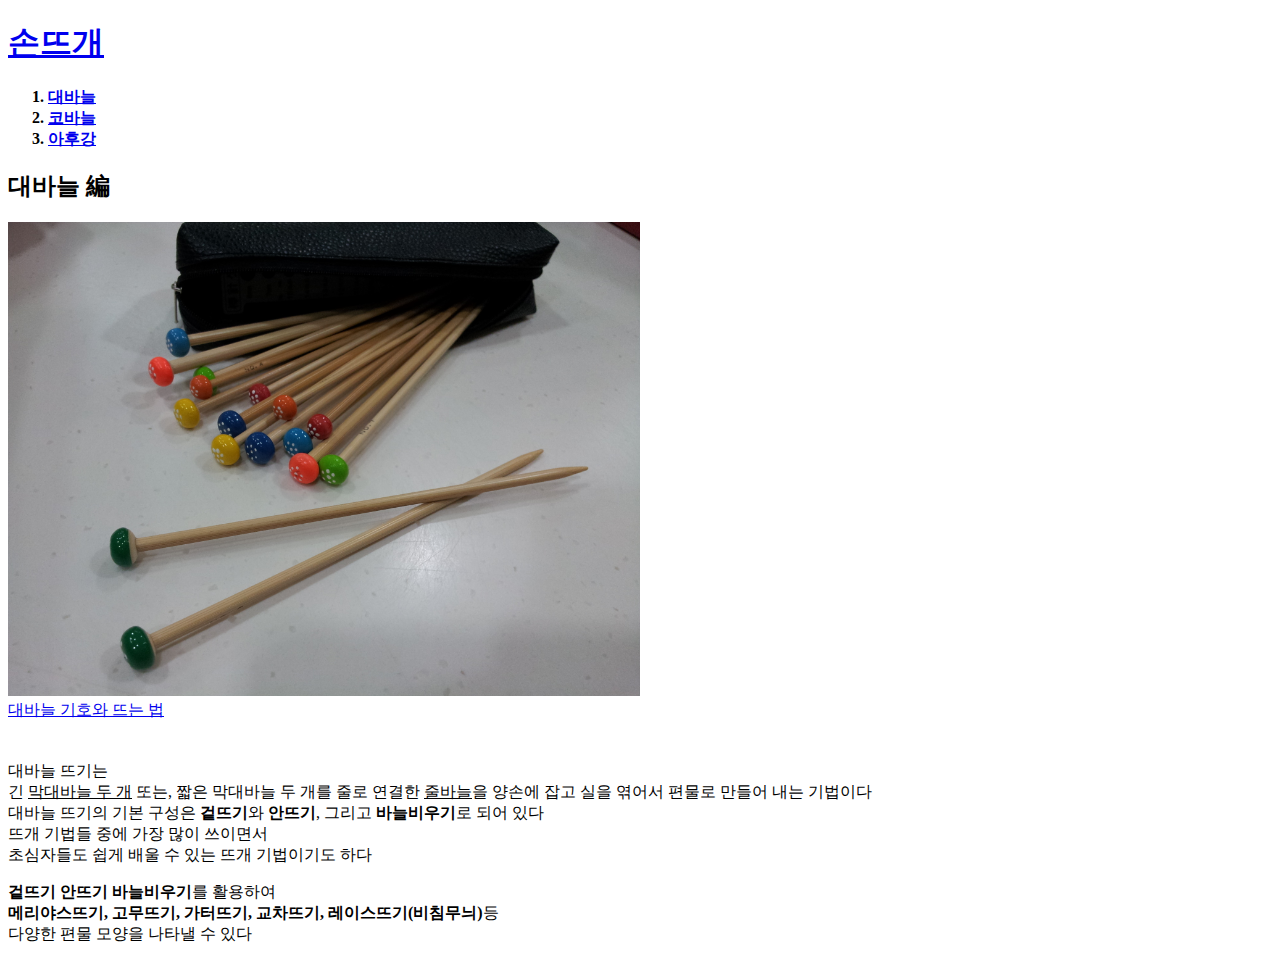
==== 대바늘.html @ d346aeb7 "Add files via upload" ====
<!doctype html>
<html>
<head>
  <title>mj홍의 손뜨개</title>
 <meta charset="utf-8">
</head>

<body>
  <h1><a href="index.html">손뜨개</a></h1>
  <ol><strong>
      <li><a href="대바늘.html">대바늘</a></li>
      <li><a href="코바늘.html">코바늘</a></li>
      <li><a href="아후강.html">아후강</a></li>
  </strong></ol>

  <h2>대바늘 編</h2>

  <img src="대바늘2.jpg"width="50%"><br>

  <a href="http://mjhong.com/110044843031" target="_blank" title="대바늘 기초">
    대바늘 기호와 뜨는 법</a>

  <p style="margin-top:40px">대바늘 뜨기는<br>
  긴 <u>막대바늘 두 개</u> 또는, 짧은 막대바늘 두 개를 줄로 연결한 <u>줄바늘</u>을
  양손에 잡고 실을 엮어서 편물로 만들어 내는 기법이다<br>
  대바늘 뜨기의 기본 구성은 <strong>겉뜨기</strong>와 <strong>안뜨기</strong>,
  그리고 <strong>바늘비우기</strong>로 되어 있다<br>
  뜨개 기법들 중에 가장 많이 쓰이면서<br>
  초심자들도 쉽게 배울 수 있는 뜨개 기법이기도 하다</P>
  <p><strong>겉뜨기 안뜨기 바늘비우기</strong>를 활용하여<br>
  <strong>메리야스뜨기, 고무뜨기, 가터뜨기, 교차뜨기, 레이스뜨기(비침무늬)</strong>등<br>
  다양한 편물 모양을 나타낼 수 있다</p>


  <div id="disqus_thread"></div>
<script>

/**
*  RECOMMENDED CONFIGURATION VARIABLES: EDIT AND UNCOMMENT THE SECTION BELOW TO INSERT DYNAMIC VALUES FROM YOUR PLATFORM OR CMS.
*  LEARN WHY DEFINING THESE VARIABLES IS IMPORTANT: https://disqus.com/admin/universalcode/#configuration-variables*/
/*
var disqus_config = function () {
this.page.url = PAGE_URL;  // Replace PAGE_URL with your page's canonical URL variable
this.page.identifier = PAGE_IDENTIFIER; // Replace PAGE_IDENTIFIER with your page's unique identifier variable
};
*/
(function() { // DON'T EDIT BELOW THIS LINE
var d = document, s = d.createElement('script');
s.src = 'https://mjhong-1.disqus.com/embed.js';
s.setAttribute('data-timestamp', +new Date());
(d.head || d.body).appendChild(s);
})();
</script>
<noscript>Please enable JavaScript to view the <a href="https://disqus.com/?ref_noscript">comments powered by Disqus.</a></noscript>

</body>
</html>
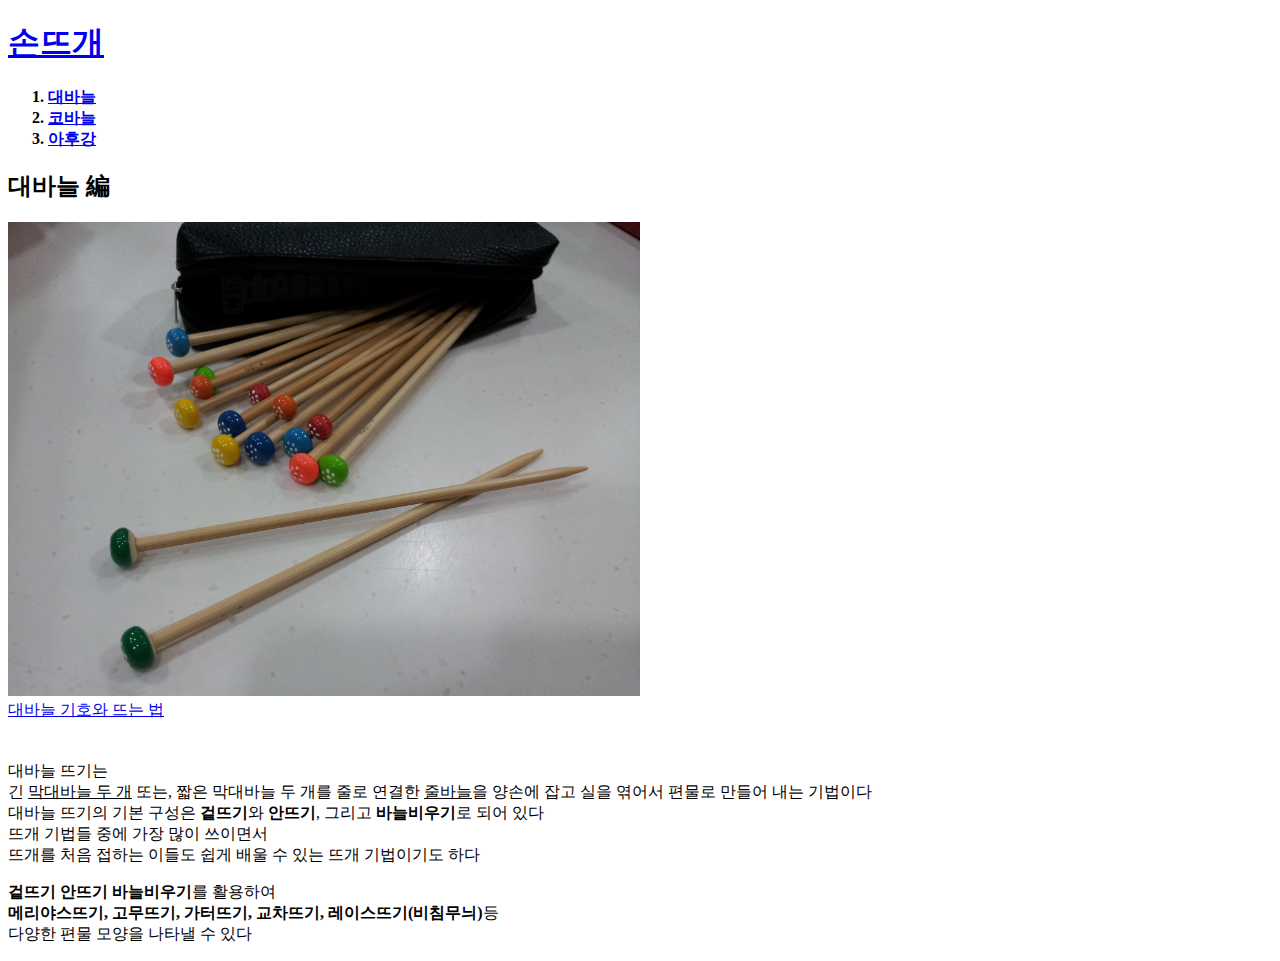
==== commit cb2e29c4: "Add files via upload" ====
--- a/대바늘.html
+++ b/대바늘.html
@@ -26,7 +26,7 @@
   대바늘 뜨기의 기본 구성은 <strong>겉뜨기</strong>와 <strong>안뜨기</strong>,
   그리고 <strong>바늘비우기</strong>로 되어 있다<br>
   뜨개 기법들 중에 가장 많이 쓰이면서<br>
-  초심자들도 쉽게 배울 수 있는 뜨개 기법이기도 하다</P>
+  뜨개를 처음 접하는 이들도 쉽게 배울 수 있는 뜨개 기법이기도 하다</P>
   <p><strong>겉뜨기 안뜨기 바늘비우기</strong>를 활용하여<br>
   <strong>메리야스뜨기, 고무뜨기, 가터뜨기, 교차뜨기, 레이스뜨기(비침무늬)</strong>등<br>
   다양한 편물 모양을 나타낼 수 있다</p>
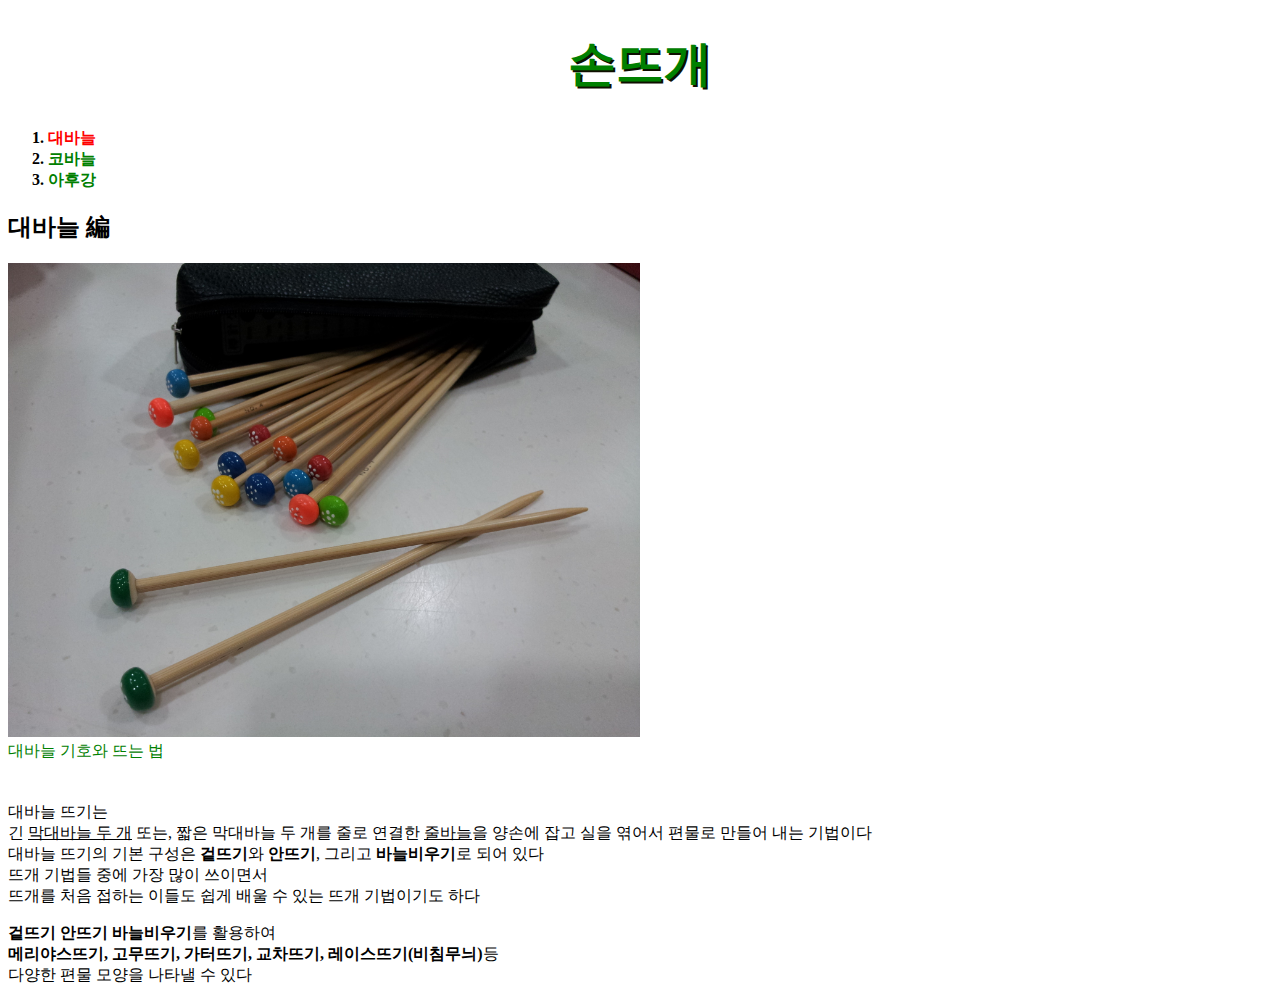
==== commit 9a08b106: "Add files via upload" ====
--- a/대바늘.html
+++ b/대바늘.html
@@ -3,12 +3,28 @@
 <head>
   <title>mj홍의 손뜨개</title>
  <meta charset="utf-8">
+ <style>
+  #active{
+    color: red;
+  }
+   a{
+     color:green;
+     text-decoration: none;
+   }
+   .saw{
+     color:gray;
+   }
+   h1{
+     font-size:300%;
+     text-align: center;text-shadow:2px 2px #0f0f00;
+   }
+ </style>
 </head>
 
 <body>
   <h1><a href="index.html">손뜨개</a></h1>
   <ol><strong>
-      <li><a href="대바늘.html">대바늘</a></li>
+      <li><a href="대바늘.html"class="saw" id="active">대바늘</a></li>
       <li><a href="코바늘.html">코바늘</a></li>
       <li><a href="아후강.html">아후강</a></li>
   </strong></ol>
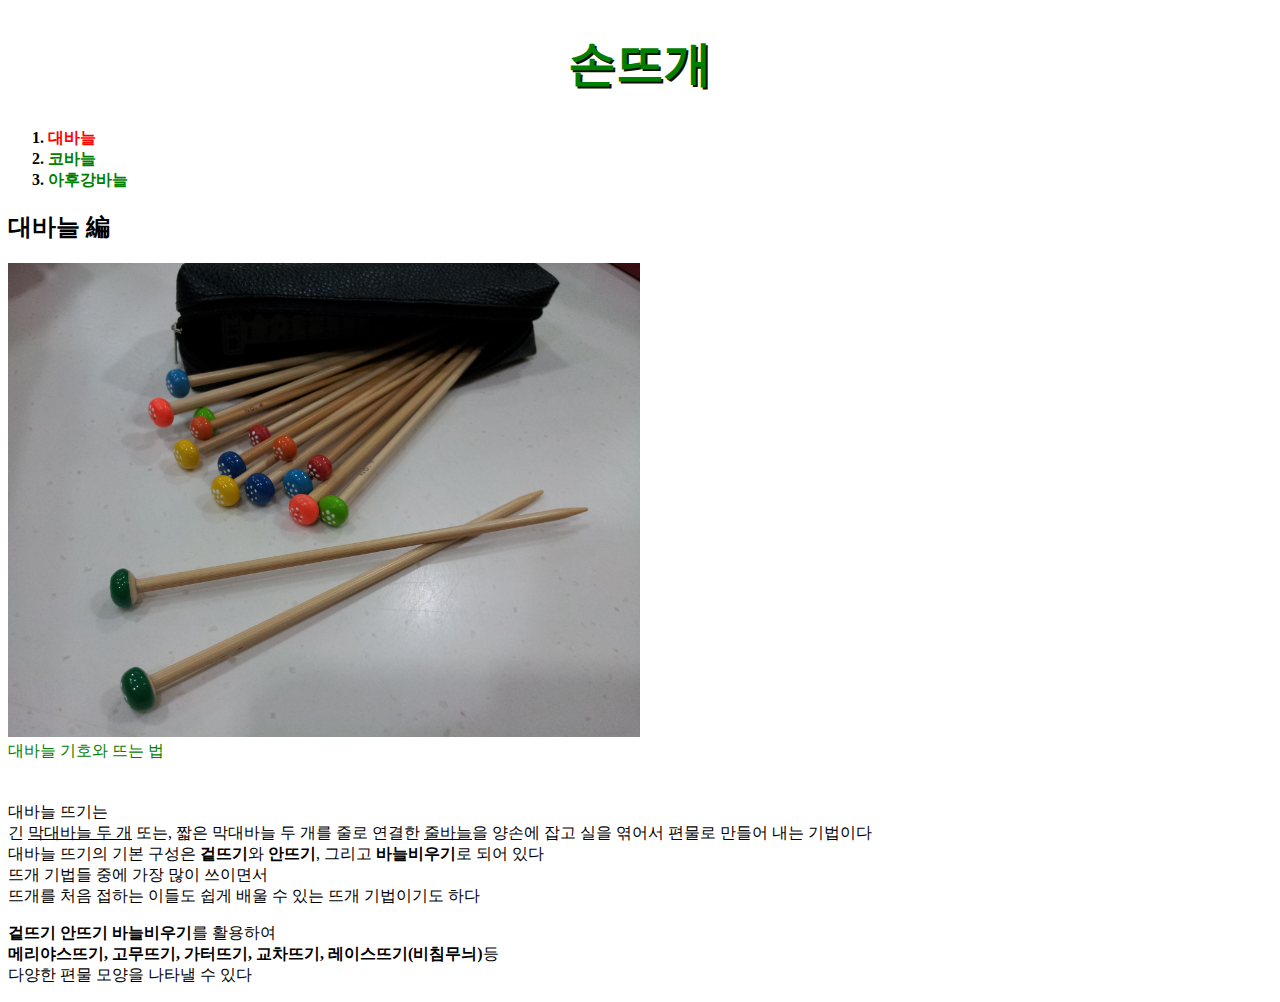
==== commit 9c3cde36: "Add files via upload" ====
--- a/대바늘.html
+++ b/대바늘.html
@@ -26,7 +26,7 @@
   <ol><strong>
       <li><a href="대바늘.html"class="saw" id="active">대바늘</a></li>
       <li><a href="코바늘.html">코바늘</a></li>
-      <li><a href="아후강.html">아후강</a></li>
+      <li><a href="아후강.html">아후강바늘</a></li>
   </strong></ol>
 
   <h2>대바늘 編</h2>
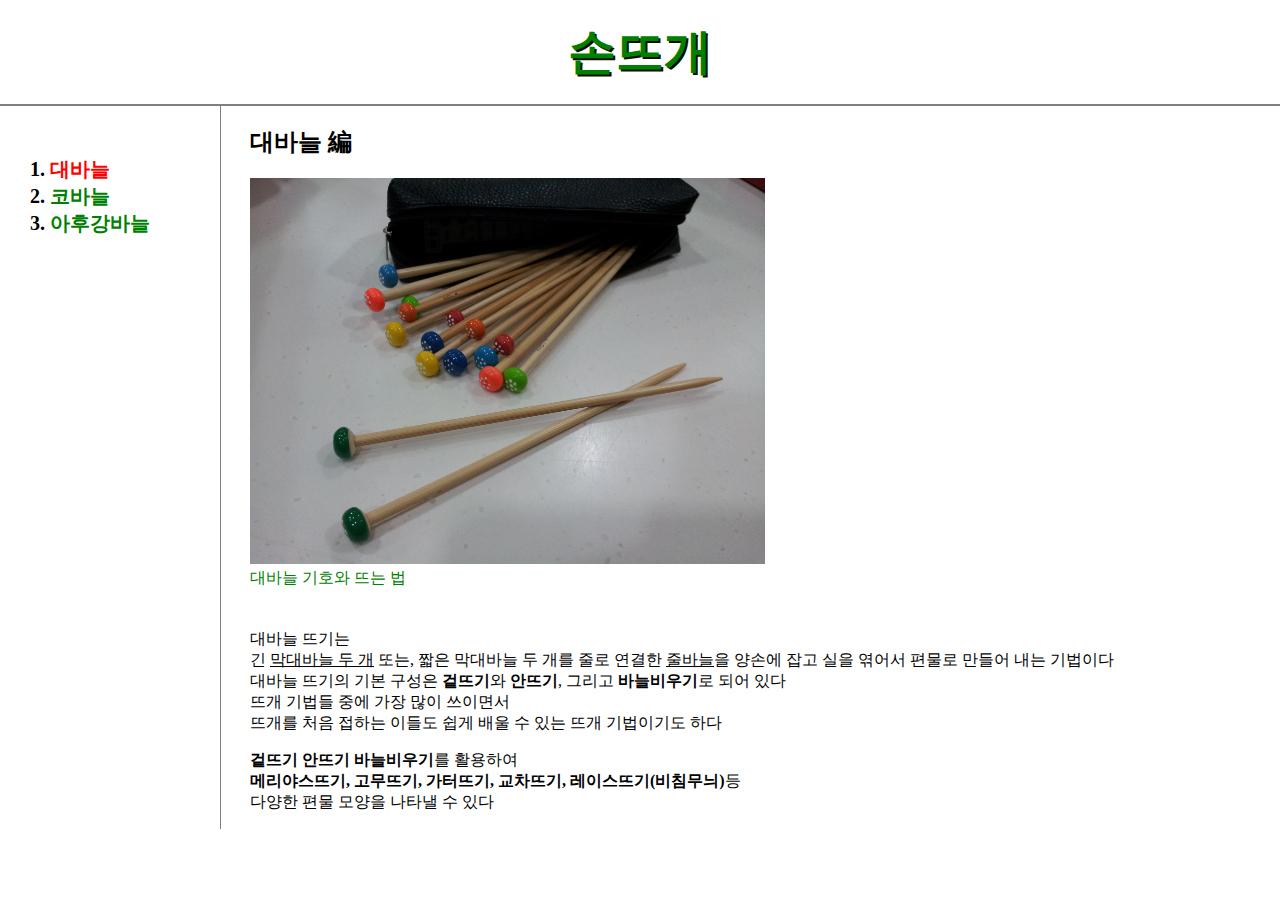
==== commit b7ebac4a: "Add files via upload" ====
--- a/대바늘.html
+++ b/대바늘.html
@@ -11,42 +11,58 @@
      color:green;
      text-decoration: none;
    }
-   .saw{
-     color:gray;
+   body{
+     margin: 0;
    }
    h1{
-     font-size:300%;
-     text-align: center;text-shadow:2px 2px #0f0f00;
+     font-size:300%;text-align:center;
+     text-shadow:2px 2px #0f0f00;
+     border-bottom:  2px solid grey;
+     padding: 20px;
+     margin:0;
+   }
+   ol{
+     font-size:20px;
+     border-right: 1px solid grey;
+     width: 120px;
+     margin: 0;
+     padding:50px;
+   }
+   #grid{
+     display: grid;
+     grid-template-columns: 250px 1fr;
    }
  </style>
 </head>
 
-<body>
-  <h1><a href="index.html">손뜨개</a></h1>
-  <ol><strong>
-      <li><a href="대바늘.html"class="saw" id="active">대바늘</a></li>
-      <li><a href="코바늘.html">코바늘</a></li>
-      <li><a href="아후강.html">아후강바늘</a></li>
-  </strong></ol>
+    <body>
+      <h1><a href="index.html">손뜨개</a></h1>
+    <div id="grid">
+        <ol><strong>
+            <li><a href="대바늘.html"class="saw" id="active">대바늘</a></li>
+            <li><a href="코바늘.html">코바늘</a></li>
+            <li><a href="아후강.html">아후강바늘</a></li>
+        </strong></ol>
+      <div>
+        <h2>대바늘 編</h2>
 
-  <h2>대바늘 編</h2>
+        <img src="대바늘2.jpg"width="50%"><br>
 
-  <img src="대바늘2.jpg"width="50%"><br>
+        <a href="http://mjhong.com/110044843031" target="_blank" title="대바늘 기초">
+          대바늘 기호와 뜨는 법</a>
 
-  <a href="http://mjhong.com/110044843031" target="_blank" title="대바늘 기초">
-    대바늘 기호와 뜨는 법</a>
-
-  <p style="margin-top:40px">대바늘 뜨기는<br>
-  긴 <u>막대바늘 두 개</u> 또는, 짧은 막대바늘 두 개를 줄로 연결한 <u>줄바늘</u>을
-  양손에 잡고 실을 엮어서 편물로 만들어 내는 기법이다<br>
-  대바늘 뜨기의 기본 구성은 <strong>겉뜨기</strong>와 <strong>안뜨기</strong>,
-  그리고 <strong>바늘비우기</strong>로 되어 있다<br>
-  뜨개 기법들 중에 가장 많이 쓰이면서<br>
-  뜨개를 처음 접하는 이들도 쉽게 배울 수 있는 뜨개 기법이기도 하다</P>
-  <p><strong>겉뜨기 안뜨기 바늘비우기</strong>를 활용하여<br>
-  <strong>메리야스뜨기, 고무뜨기, 가터뜨기, 교차뜨기, 레이스뜨기(비침무늬)</strong>등<br>
-  다양한 편물 모양을 나타낼 수 있다</p>
-
+        <p style="margin-top:40px">대바늘 뜨기는<br>
+        긴 <u>막대바늘 두 개</u> 또는, 짧은 막대바늘 두 개를 줄로 연결한 <u>줄바늘</u>을
+        양손에 잡고 실을 엮어서 편물로 만들어 내는 기법이다<br>
+        대바늘 뜨기의 기본 구성은 <strong>겉뜨기</strong>와 <strong>안뜨기</strong>,
+        그리고 <strong>바늘비우기</strong>로 되어 있다<br>
+        뜨개 기법들 중에 가장 많이 쓰이면서<br>
+        뜨개를 처음 접하는 이들도 쉽게 배울 수 있는 뜨개 기법이기도 하다</P>
+        <p><strong>겉뜨기 안뜨기 바늘비우기</strong>를 활용하여<br>
+        <strong>메리야스뜨기, 고무뜨기, 가터뜨기, 교차뜨기, 레이스뜨기(비침무늬)</strong>등<br>
+        다양한 편물 모양을 나타낼 수 있다</p>
+      </div>
+    </div>
 
   <div id="disqus_thread"></div>
 <script>
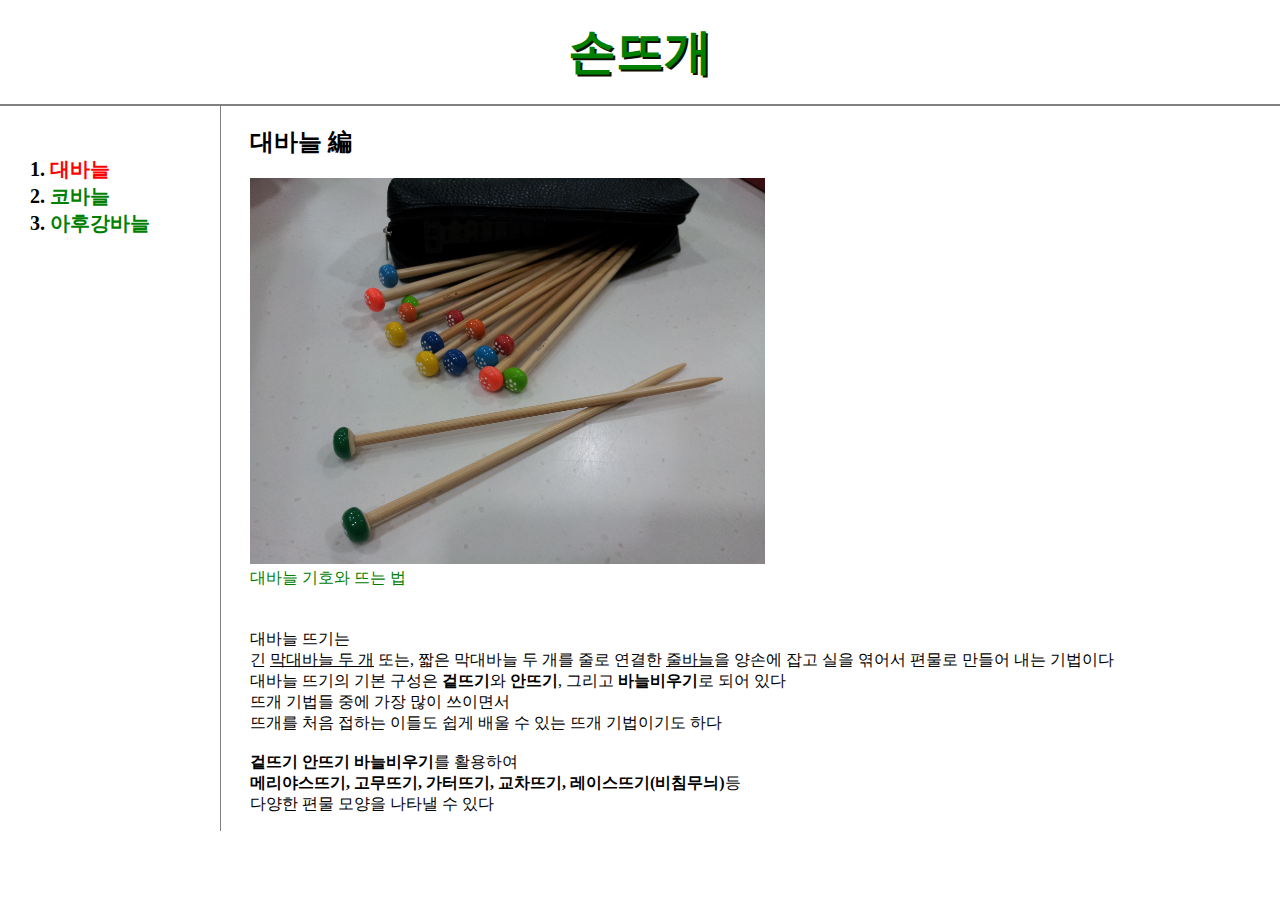
==== commit 7be3b072: "Add files via upload" ====
--- a/대바늘.html
+++ b/대바늘.html
@@ -51,14 +51,15 @@
         <a href="http://mjhong.com/110044843031" target="_blank" title="대바늘 기초">
           대바늘 기호와 뜨는 법</a>
 
-        <p style="margin-top:40px">대바늘 뜨기는<br>
+        <p style="margin-top:40px">
+          대바늘 뜨기는<br>
         긴 <u>막대바늘 두 개</u> 또는, 짧은 막대바늘 두 개를 줄로 연결한 <u>줄바늘</u>을
         양손에 잡고 실을 엮어서 편물로 만들어 내는 기법이다<br>
         대바늘 뜨기의 기본 구성은 <strong>겉뜨기</strong>와 <strong>안뜨기</strong>,
         그리고 <strong>바늘비우기</strong>로 되어 있다<br>
         뜨개 기법들 중에 가장 많이 쓰이면서<br>
-        뜨개를 처음 접하는 이들도 쉽게 배울 수 있는 뜨개 기법이기도 하다</P>
-        <p><strong>겉뜨기 안뜨기 바늘비우기</strong>를 활용하여<br>
+        뜨개를 처음 접하는 이들도 쉽게 배울 수 있는 뜨개 기법이기도 하다<br><br>
+        <strong>겉뜨기 안뜨기 바늘비우기</strong>를 활용하여<br>
         <strong>메리야스뜨기, 고무뜨기, 가터뜨기, 교차뜨기, 레이스뜨기(비침무늬)</strong>등<br>
         다양한 편물 모양을 나타낼 수 있다</p>
       </div>
